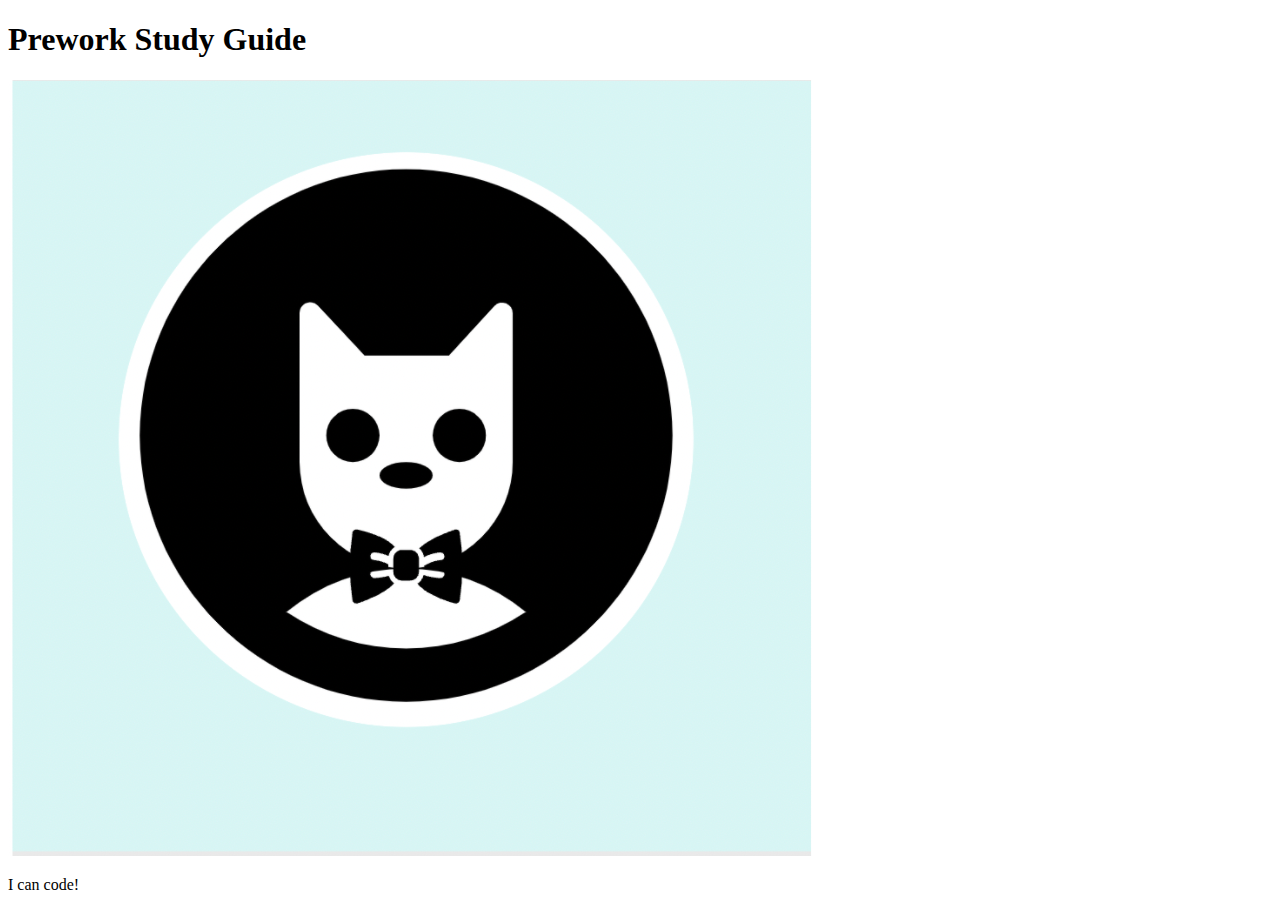
==== prework-study-guide/index.html @ 467d4267 "add starter code" ====
<!DOCTYPE html>
<html lang="en">
  <head>
    <meta charset="UTF-8" />
    <meta http-equiv="X-UA-Compatible" content="IE=edge" />
    <meta name="viewport" content="width=device-width, initial-scale=1.0" />
    <title>Prework Study Guide</title>
  </head>
  <body>
    <header id="top">
      <h1>Prework Study Guide</h1>
      <img src="./assets/bowtie-cat.png" alt="Profile image of cat wearing a bow tie." />
    </header>
    <main>
      <!-- Student code goes here -->
    </main>

    <footer>
      <p>I can code!</p>
    </footer>
  </body>
</html>
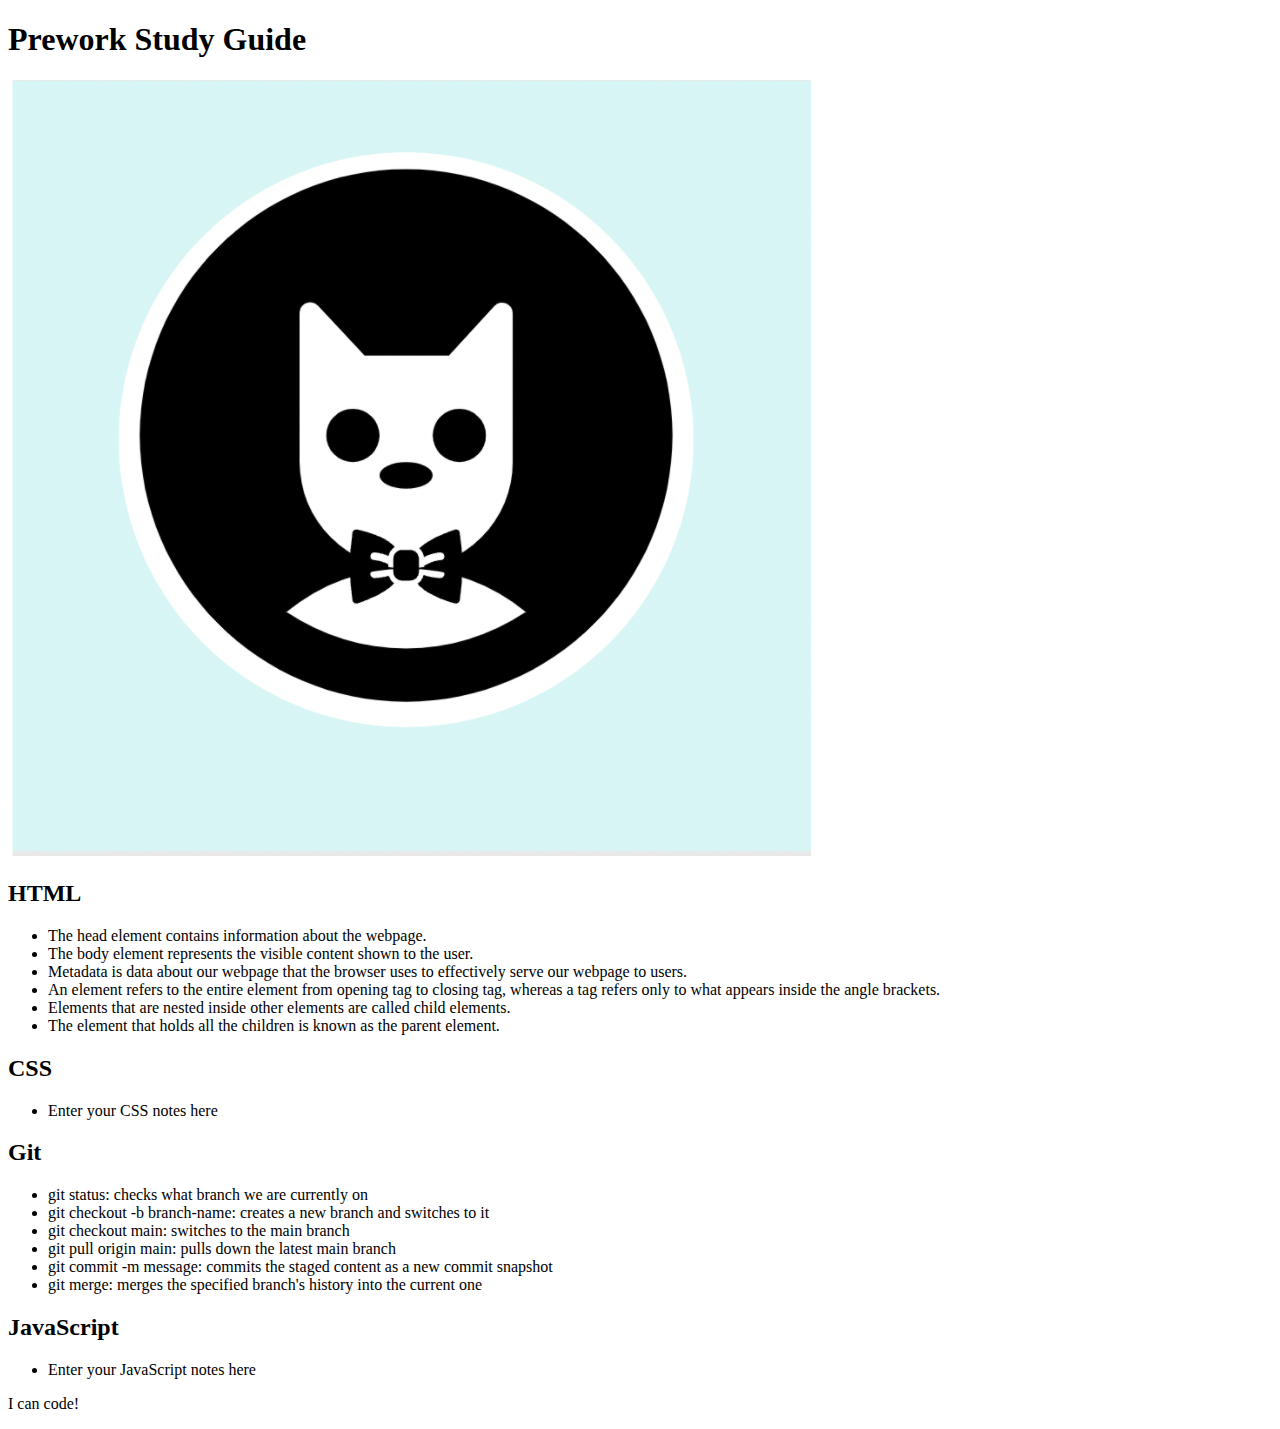
==== commit 1aad15f6: "added code to HTML file" ====
--- a/prework-study-guide/index.html
+++ b/prework-study-guide/index.html
@@ -12,7 +12,43 @@
       <img src="./assets/bowtie-cat.png" alt="Profile image of cat wearing a bow tie." />
     </header>
     <main>
-      <!-- Student code goes here -->
+      <section class="card" id="html-section">
+        <h2>HTML</h2>
+        <ul>
+          <li>The head element contains information about the webpage.</li>
+          <li>The body element represents the visible content shown to the user.</li>
+          <li>Metadata is data about our webpage that the browser uses to effectively serve our webpage to users.</li>
+          <li>An element refers to the entire element from opening tag to closing tag, whereas a tag refers only to what appears inside the angle brackets.</li>
+          <li>Elements that are nested inside other elements are called child elements.</li>
+          <li>The element that holds all the children is known as the parent element.</li>
+        </ul>
+      </section>
+
+      <section class="card" id="css-section">
+        <h2>CSS</h2>
+        <ul>
+          <li>Enter your CSS notes here</li>
+        </ul>
+      </section>
+
+      <section class="card" id="git-section">
+        <h2>Git</h2>
+        <ul>
+          <li>git status: checks what branch we are currently on</li>
+          <li>git checkout -b branch-name: creates a new branch and switches to it</li>
+          <li>git checkout main: switches to the main branch</li>
+          <li>git pull origin main: pulls down the latest main branch</li>
+          <li>git commit -m message: commits the staged content as a new commit snapshot</li>
+          <li>git merge: merges the specified branch's history into the current one</li>
+        </ul>
+      </section>
+
+      <section class="card" id="javascript-section">
+        <h2>JavaScript</h2>
+        <ul>
+          <li>Enter your JavaScript notes here</li>
+        </ul>      
+      </section>
     </main>
 
     <footer>
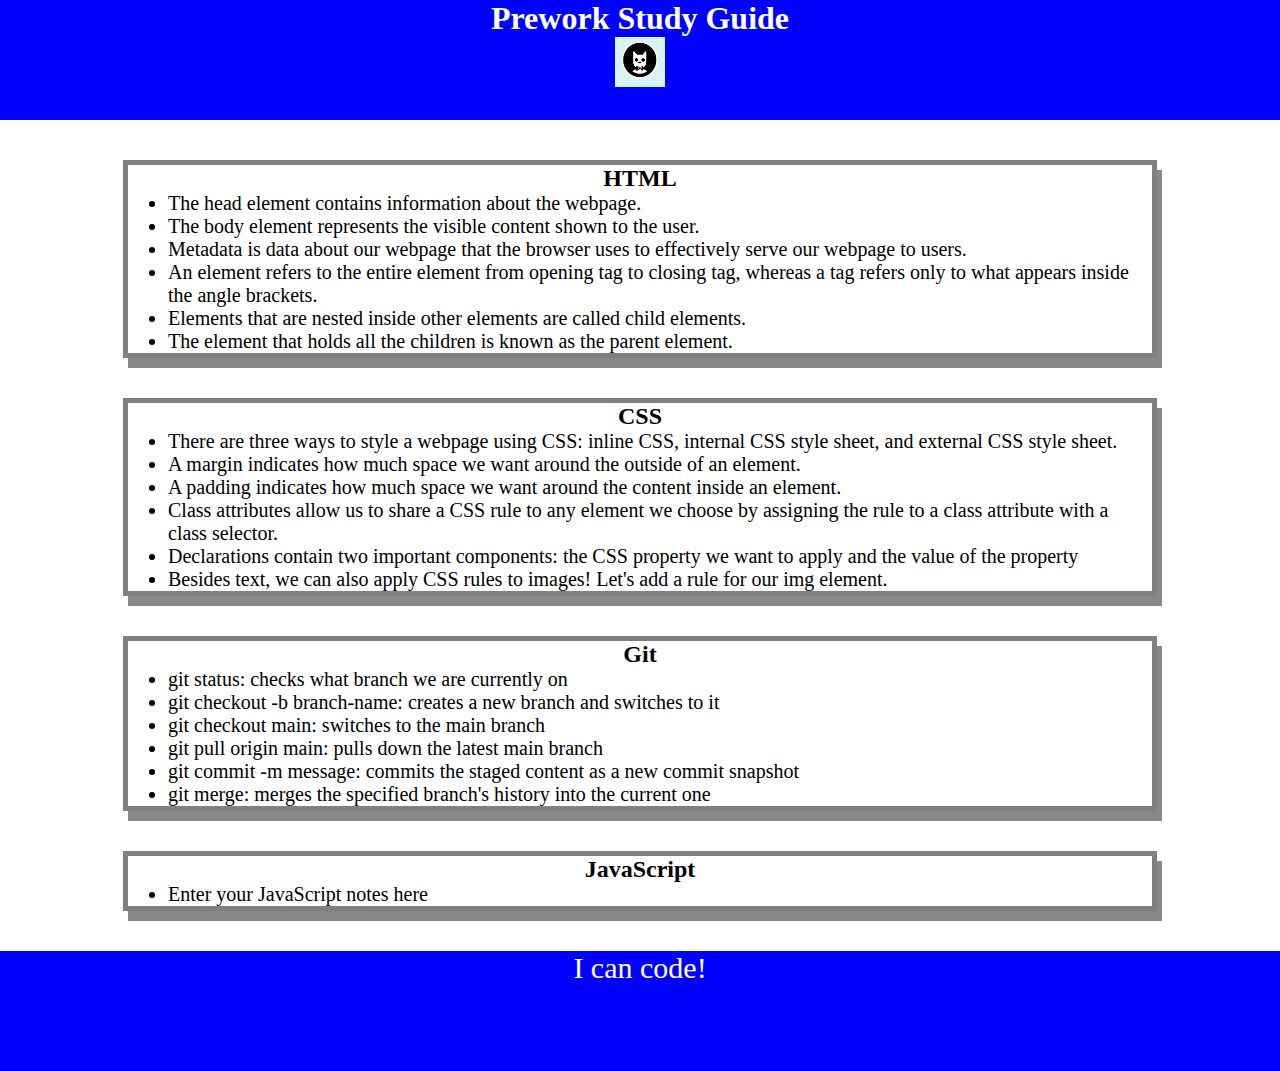
==== commit 6d07dc33: "added CSS to project" ====
--- a/prework-study-guide/index.html
+++ b/prework-study-guide/index.html
@@ -5,6 +5,7 @@
     <meta http-equiv="X-UA-Compatible" content="IE=edge" />
     <meta name="viewport" content="width=device-width, initial-scale=1.0" />
     <title>Prework Study Guide</title>
+    <link rel="stylesheet" href="assets/style.css">
   </head>
   <body>
     <header id="top">
@@ -27,7 +28,12 @@
       <section class="card" id="css-section">
         <h2>CSS</h2>
         <ul>
-          <li>Enter your CSS notes here</li>
+          <li>There are three ways to style a webpage using CSS: inline CSS, internal CSS style sheet, and external CSS style sheet.</li>
+          <li>A margin indicates how much space we want around the outside of an element.</li>
+          <li>A padding indicates how much space we want around the content inside an element.</li>
+          <li>Class attributes allow us to share a CSS rule to any element we choose by assigning the rule to a class attribute with a class selector.</li>
+          <li>Declarations contain two important components: the CSS property we want to apply and the value of the property</li>
+          <li>Besides text, we can also apply CSS rules to images! Let's add a rule for our img element.</li>        
         </ul>
       </section>
 
--- a/prework-study-guide/assets/style.css
+++ b/prework-study-guide/assets/style.css
@@ -0,0 +1,40 @@
+* {
+    margin: 0;
+    padding: 0;
+}
+
+header, footer {
+    width: 100%;
+    height: 120px;
+    background-color: blue;
+    color: white;
+}
+
+h1,h2 {
+    text-align: center;
+}
+
+img {
+    display: block;
+    height: 50px;
+    width: 50px;
+    margin-left: auto;
+    margin-right: auto;
+}
+
+ul {
+    padding-left: 40px;
+    font-size: 20px;
+}
+
+p {
+    text-align: center;
+    font-size: 30px;
+}
+
+.card {
+    width: 80%;
+    margin: 40px auto;
+    border: 5px solid gray;
+    box-shadow: 5px 10px #888888;
+}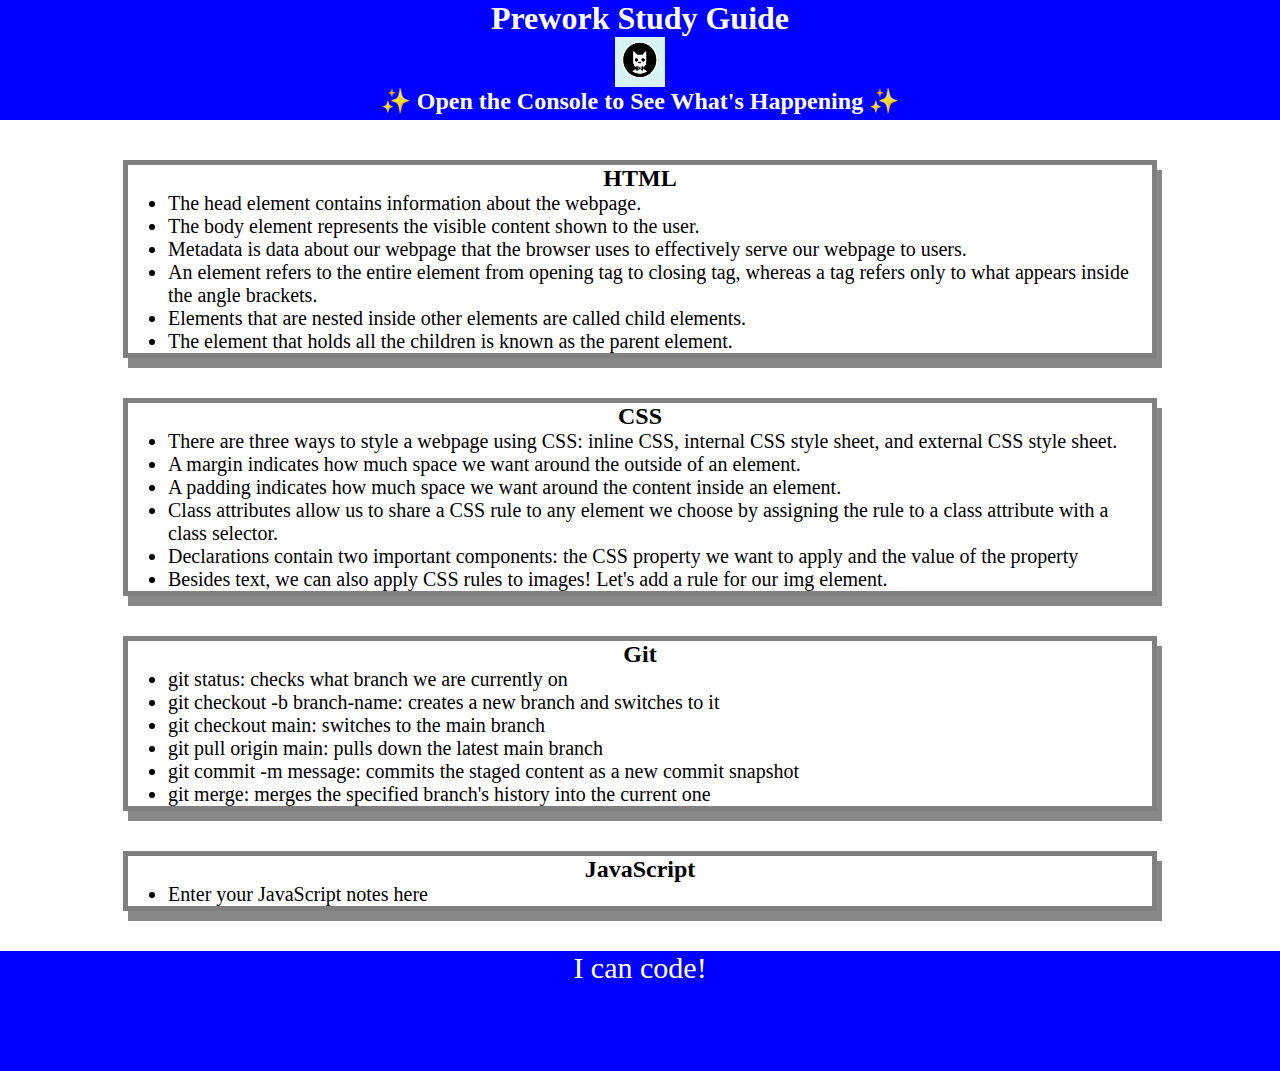
==== commit 93b4cec9: "added an array for topics and a for loop function" ====
--- a/prework-study-guide/index.html
+++ b/prework-study-guide/index.html
@@ -11,6 +11,7 @@
     <header id="top">
       <h1>Prework Study Guide</h1>
       <img src="./assets/bowtie-cat.png" alt="Profile image of cat wearing a bow tie." />
+      <h2>✨ Open the Console to See What's Happening ✨</h2>
     </header>
     <main>
       <section class="card" id="html-section">
@@ -60,5 +61,7 @@
     <footer>
       <p>I can code!</p>
     </footer>
+
+    <script src="assets/script.js"></script>
   </body>
 </html>
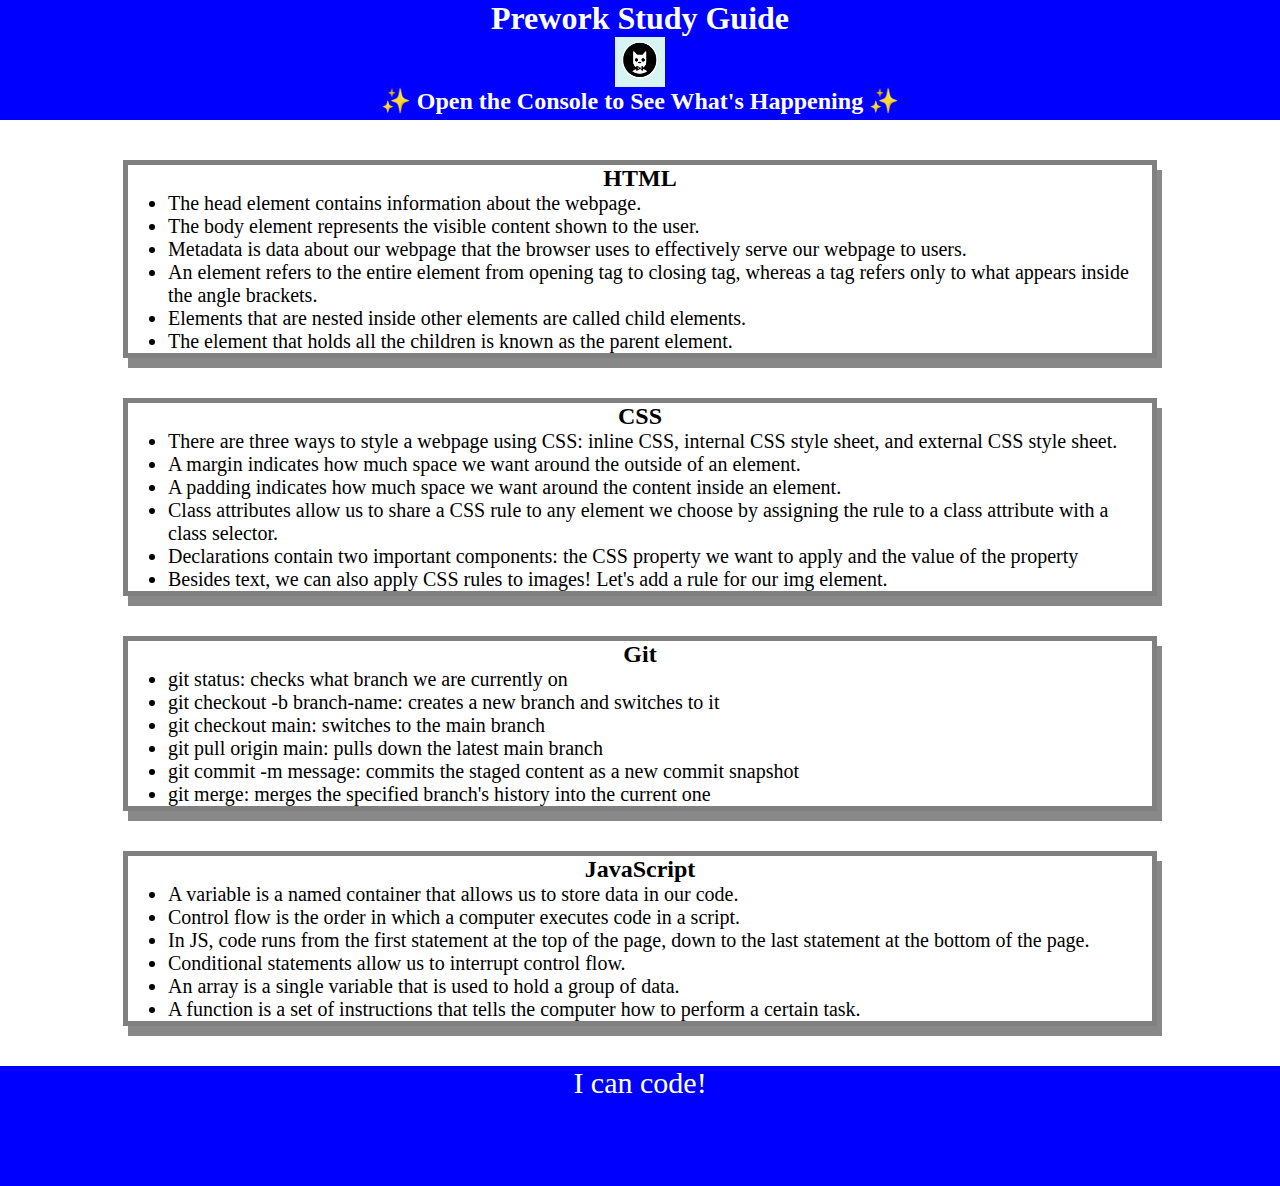
==== commit e5768200: "added a function with Math.random to randomize our options" ====
--- a/prework-study-guide/index.html
+++ b/prework-study-guide/index.html
@@ -53,7 +53,12 @@
       <section class="card" id="javascript-section">
         <h2>JavaScript</h2>
         <ul>
-          <li>Enter your JavaScript notes here</li>
+          <li>A variable is a named container that allows us to store data in our code.</li>
+          <li>Control flow is the order in which a computer executes code in a script.</li>
+          <li>In JS, code runs from the first statement at the top of the page, down to the last statement at the bottom of the page.</li>
+          <li>Conditional statements allow us to interrupt control flow.</li>
+          <li>An array is a single variable that is used to hold a group of data.</li>
+          <li>A function is a set of instructions that tells the computer how to perform a certain task.</li>
         </ul>      
       </section>
     </main>
